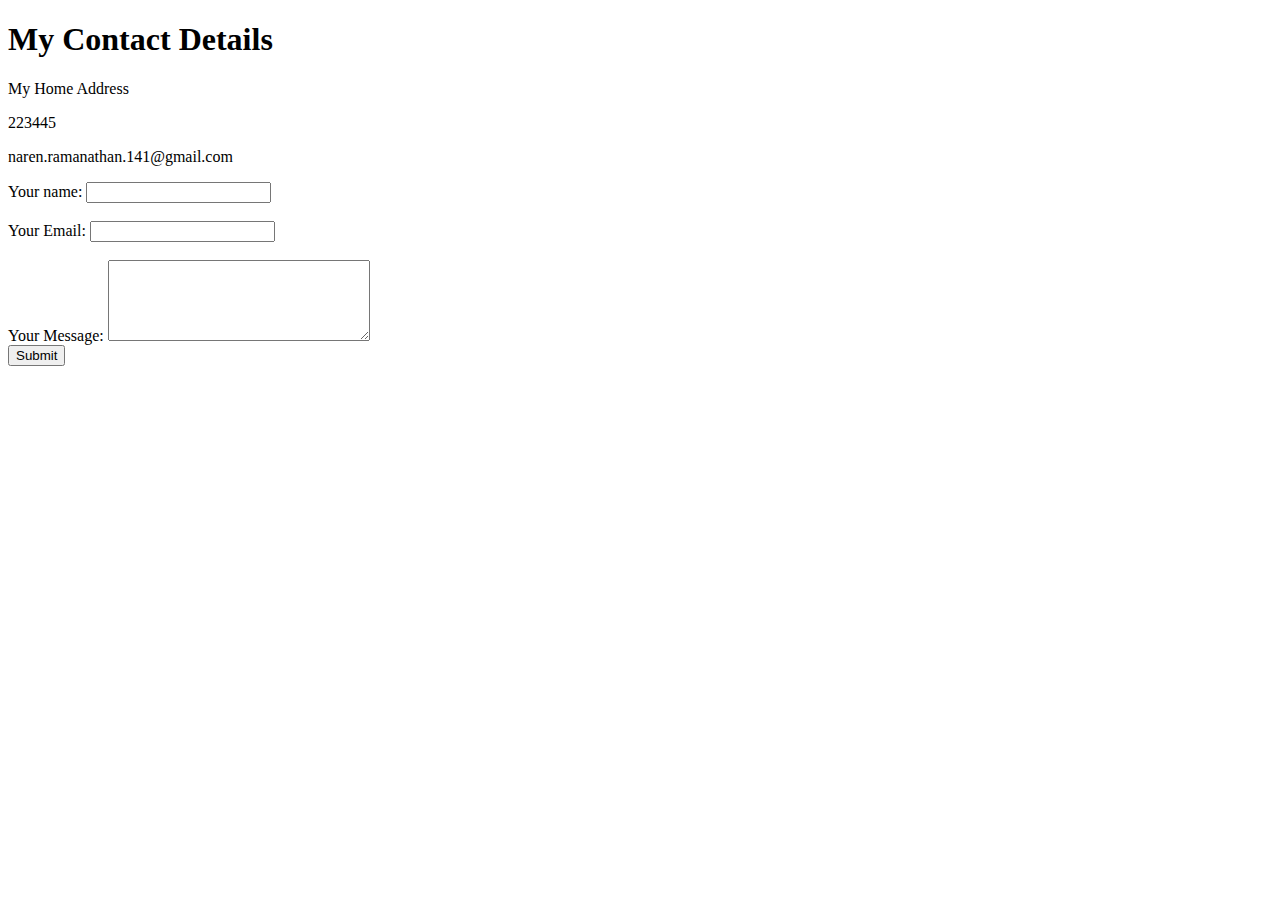
==== contact-me.html @ 336bb10e "Add initial CV website files" ====
<!DOCTYPE html>
<html lang="en" dir="ltr">
  <head>
    <meta charset="utf-8">
    <title>Contact Me</title>
  </head>
  <body>
    <h1>My Contact Details</h1>
    <p>My Home Address</p>
    <p>223445</p>
    <p>naren.ramanathan.141@gmail.com</p>
    <form action="mailto:muthupillai@gmail.com" method="post" enctype="text/plain">
      <label>Your name:</label>
      <input type="text" name="yourName" value ="" ></input><br></br>
      <label>Your Email:</label>
      <input type="email" name="yourEmail" value =""></input><br></br>
      <label>Your Message:</label>
      <textarea name="yourMessage" rows="5" cols="30"></textarea><br>
      <input type="submit" name=""  ></input>
    </form>
  </body>
</html>
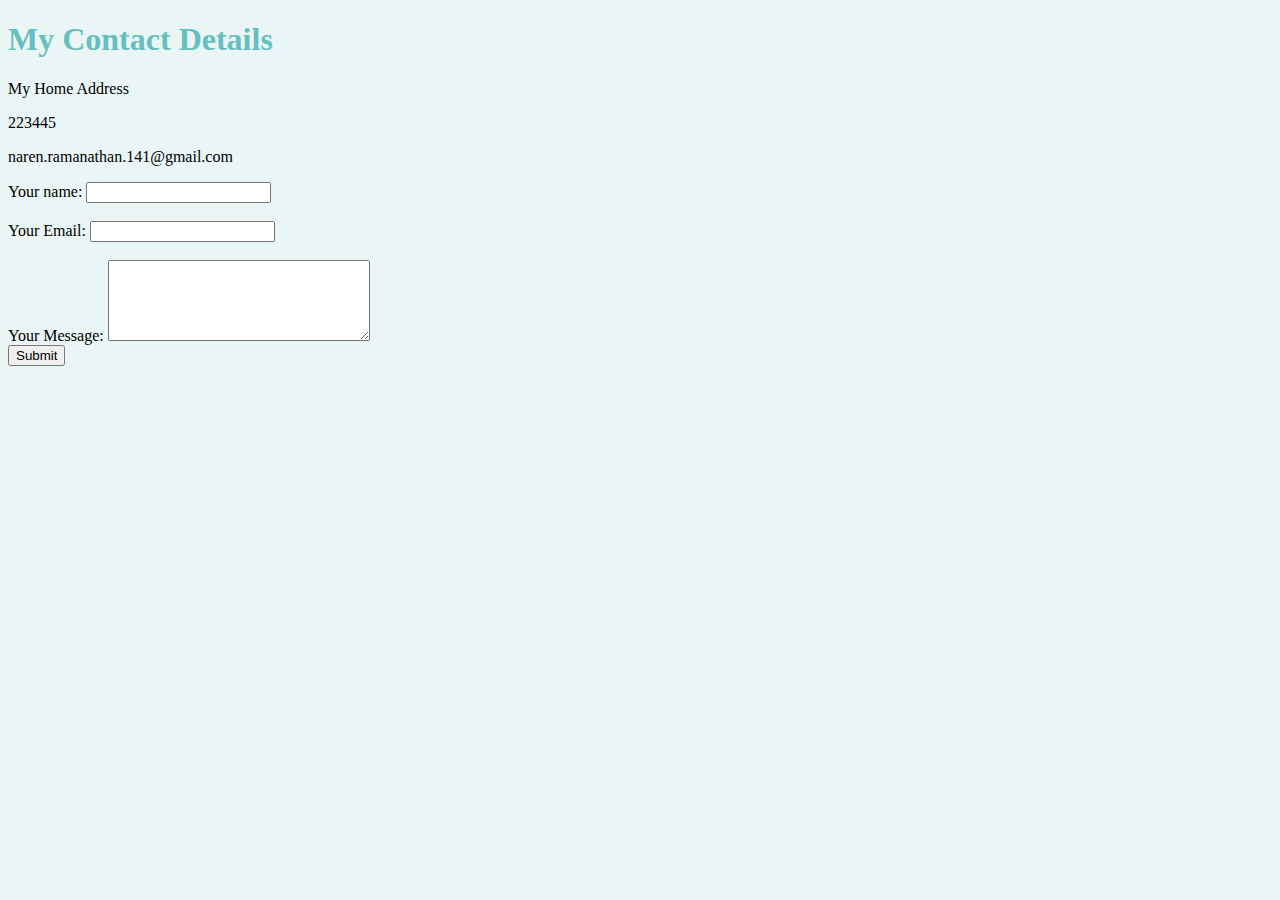
==== commit c561ef12: "Add files via upload" ====
--- a/contact-me.html
+++ b/contact-me.html
@@ -3,6 +3,7 @@
   <head>
     <meta charset="utf-8">
     <title>Contact Me</title>
+    <link rel="stylesheet" href="css/styles.css">
   </head>
   <body>
     <h1>My Contact Details</h1>
--- a/css/styles.css
+++ b/css/styles.css
@@ -0,0 +1,18 @@
+
+  body {
+    background-color: #EAF6F6;
+  }
+
+  hr {
+    border-style: dotted none none;
+    border-color: grey;
+    border-width: 8px;
+    width: 5%;
+  }
+
+  h1 {
+    color: #66BFBF;
+  }
+  h3 {
+    color: #66BFBF;
+  }
